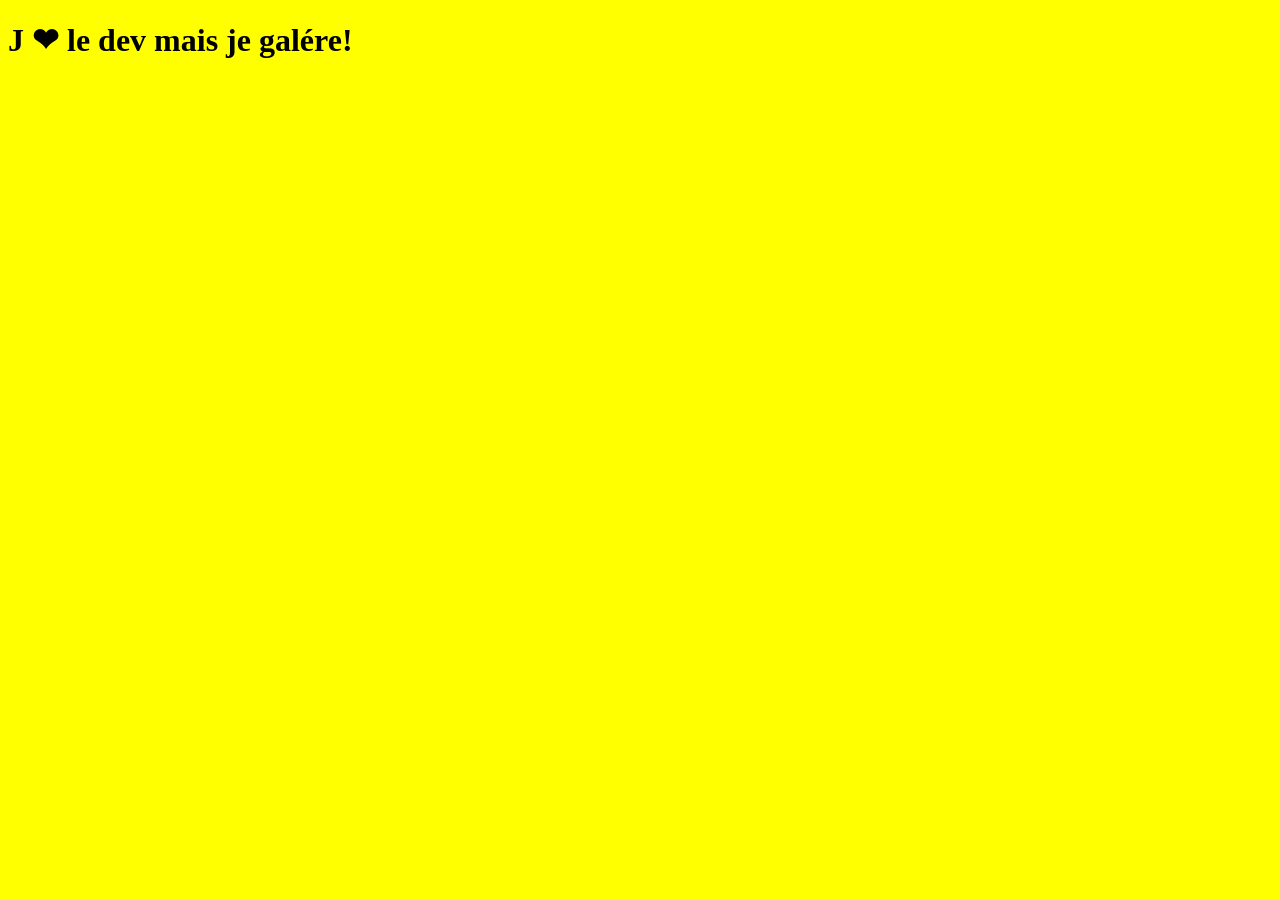
==== index.html @ a18d61ee "test" ====
<!DOCTYPE html>
<html>

<head>
    <meta charset="UTF-8">
    <title>J'aime le dev!</title>

    <link rel="stylesheet" href="../css/style.css">
</head>

<body>

        <h1>J ❤ le dev mais je galére!</h1>


</body>
</html>
---- css/style.css ----
body { 
    background-color: yellow
}


h1 { 
    color: Black;
    font-size: bold
 }
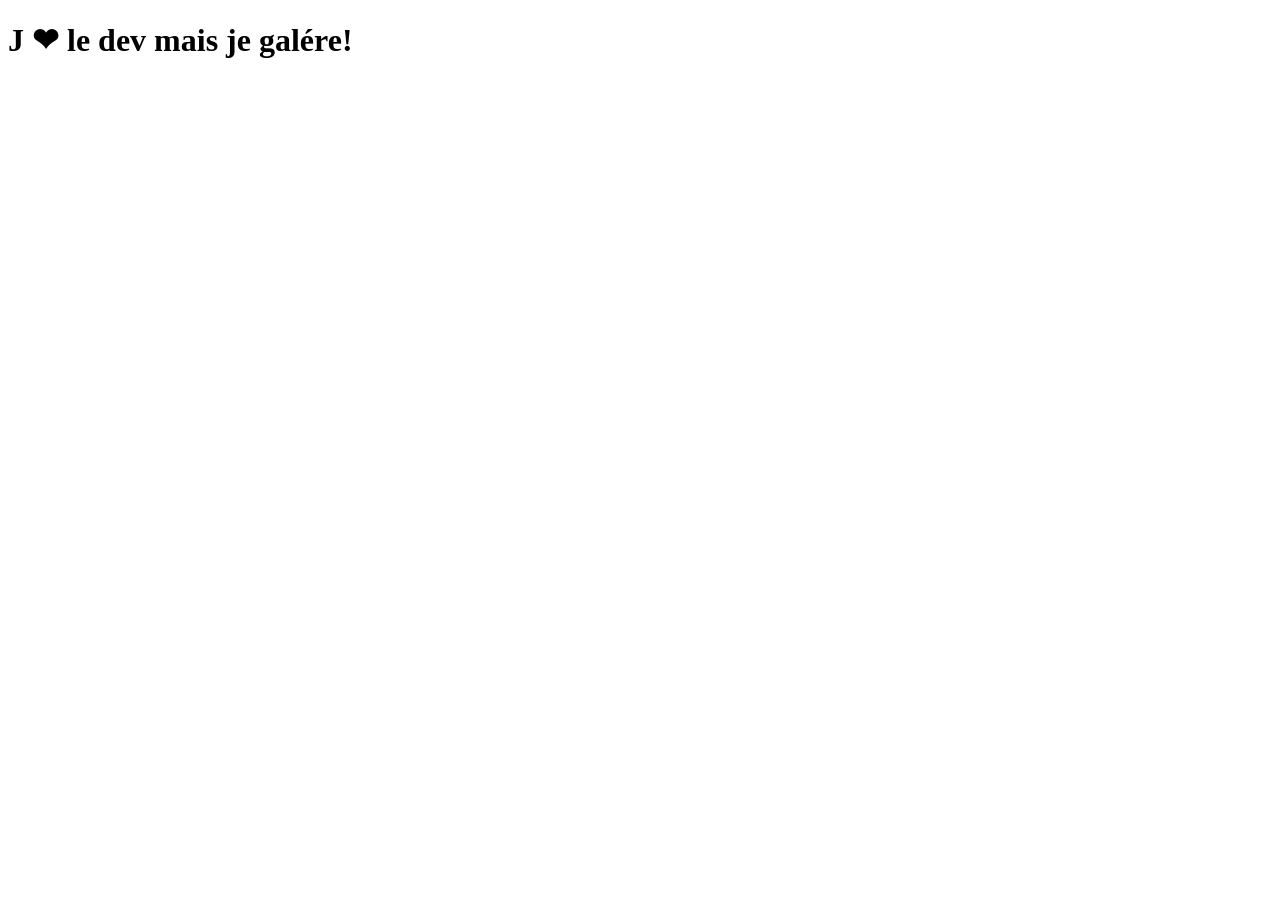
==== commit 30b00fac: "test 2" ====
--- a/index.html
+++ b/index.html
@@ -5,7 +5,7 @@
     <meta charset="UTF-8">
     <title>J'aime le dev!</title>
 
-    <link rel="stylesheet" href="../css/style.css">
+    <link rel="stylesheet" href="..style.css">
 </head>
 
 <body>
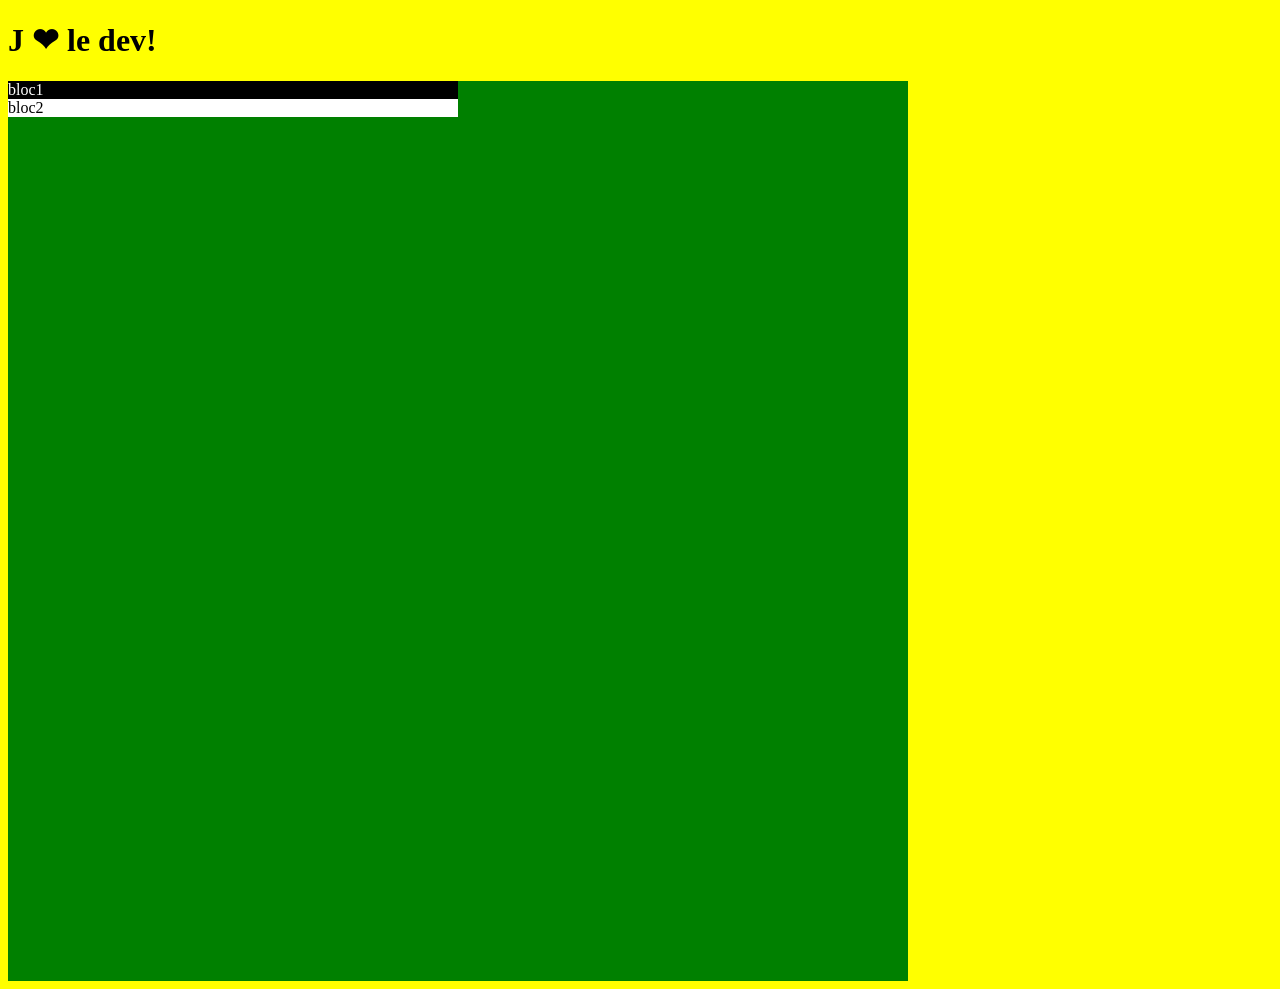
==== commit 238525c9: "testbloc" ====
--- a/index.html
+++ b/index.html
@@ -5,13 +5,16 @@
     <meta charset="UTF-8">
     <title>J'aime le dev!</title>
 
-    <link rel="stylesheet" href="..style.css">
+    <link rel="stylesheet" href="style.css">
 </head>
 
 <body>
 
-        <h1>J ❤ le dev mais je galére!</h1>
-
+        <h1>J ❤ le dev!</h1>
+<div class="testbloc">
+        <div class="bloc1">bloc1</div>
+        <div class="bloc2">bloc2</div>
+</div>
 
 </body>
 </html>
--- a/style.css
+++ b/style.css
@@ -0,0 +1,25 @@
+body { 
+    background-color: yellow
+}
+
+
+h1 { 
+    color: Black;
+    font-size: bold;
+    width: 200vh;
+ }
+
+
+.testbloc {
+    background-color: green;
+    width: 100vh;
+    height: 100vh}
+
+.bloc1 {
+    width: 50%;
+    color: white;
+    background-color: black}
+
+.bloc2 {
+    width : 50%;
+    background-color: white}
